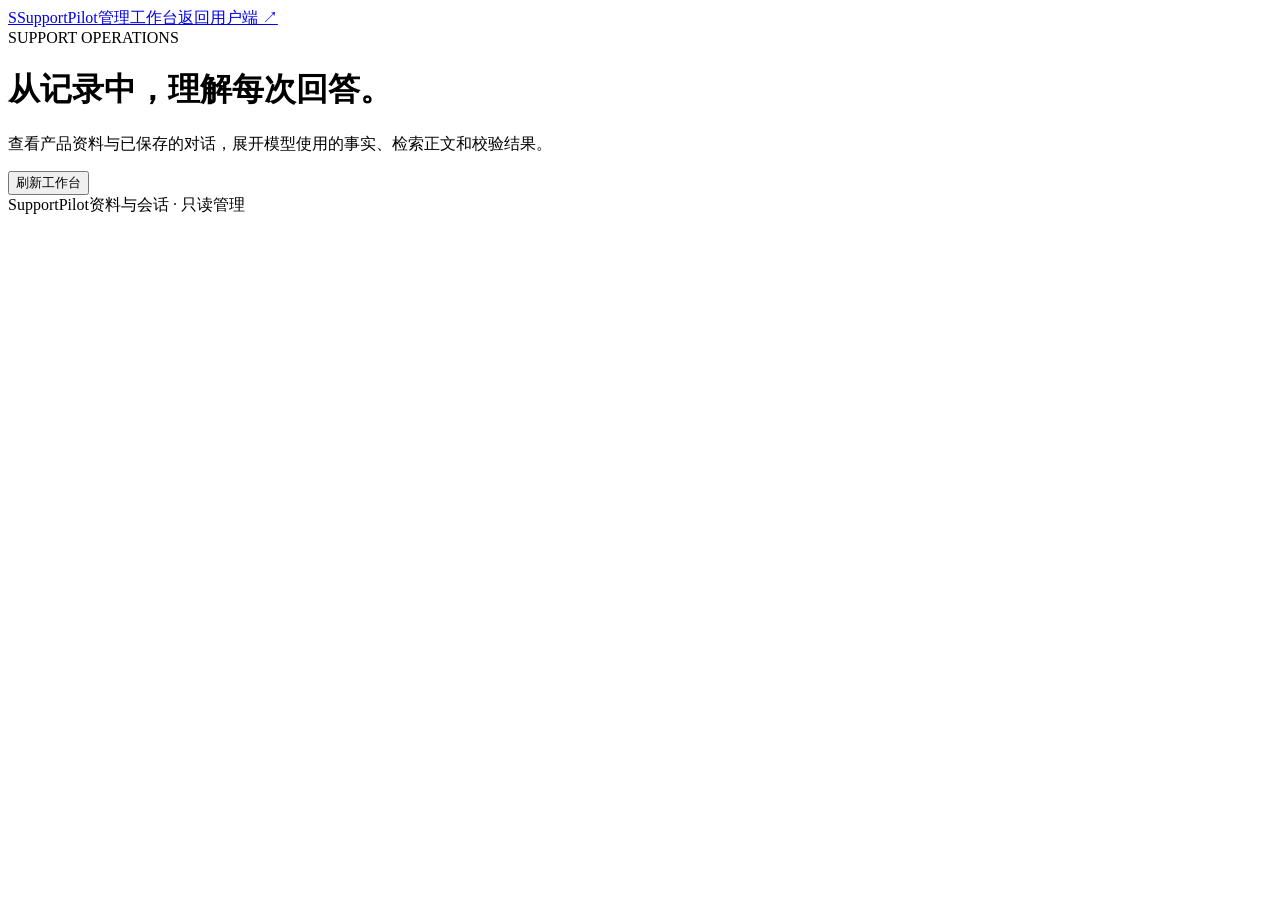
==== supportpilot/web/admin.html @ 0746bece "chore: 管理端" ====
<!doctype html>
<html lang="zh-CN"><head><meta charset="utf-8"><meta name="viewport" content="width=device-width,initial-scale=1"><title>SupportPilot · 管理工作台</title><link rel="stylesheet" href="/static/style.css"><script defer src="/static/admin.js"></script></head>
<body><header><a class="brand" href="/"><span class="logo">S</span>SupportPilot<span class="brand-note">管理工作台</span></a><a class="secondary" href="/">返回用户端 ↗</a></header>
<main class="admin-main"><div class="admin-heading"><div><div class="eyebrow">SUPPORT OPERATIONS</div><h1>从记录中，理解每次回答。</h1><p>查看产品资料与已保存的对话，展开模型使用的事实、检索正文和校验结果。</p></div><button class="secondary" id="refresh">刷新工作台</button></div>
<div id="admin-error" class="admin-panel" role="alert" hidden></div>
<div id="admin-content" hidden>
<section class="admin-panel"><h2>产品资料</h2><p id="index-note"></p><div id="documents" class="document-grid"></div></section>
<section class="admin-panel"><h2>会话记录 <span id="session-count" class="badge"></span></h2><p>仅展示已保存的成功轮次。失败请求仍保留在本地运行日志；语义是否正确需结合正文人工判断。</p><div class="admin-table"><table><thead><tr><th>问题</th><th>用户</th><th>产品</th><th>状态</th><th>操作</th></tr></thead><tbody id="sessions"></tbody></table></div><div class="pager"><button id="previous" class="secondary">上一页</button><span id="page-label"></span><button id="next" class="secondary">下一页</button></div></section>
<section id="trace-panel" class="admin-panel" hidden><h2 id="trace-title">会话轨迹</h2><p>按轮查看：用户反馈 → 状态更新 → 检索 → 回复 → 校验。原始字段仅供管理员查看。</p><div id="trace"></div></section>
</div></main><footer>SupportPilot<span>资料与会话 · 只读管理</span></footer></body></html>
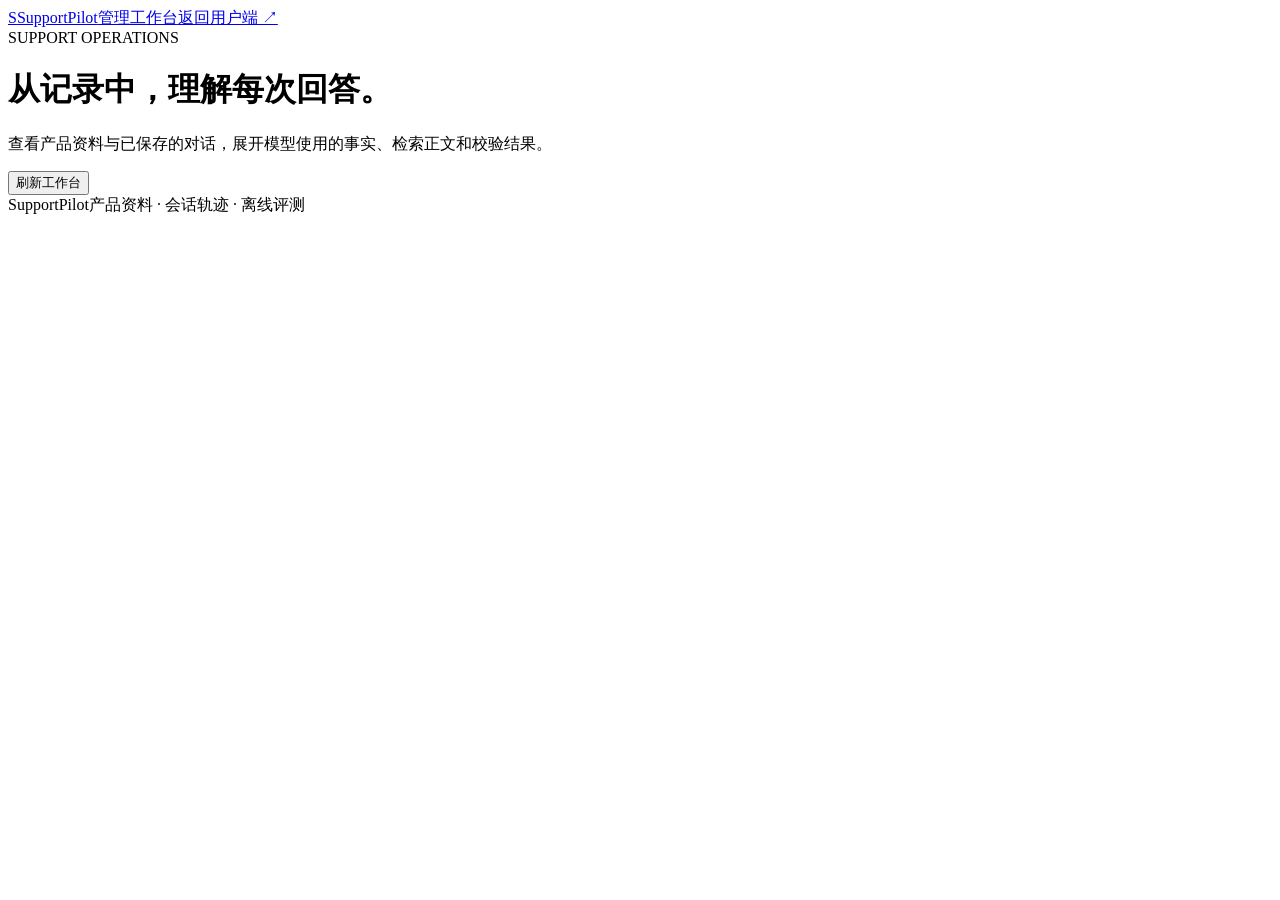
==== commit ad7011fe: "feat: 管理端pdf & eval" ====
--- a/supportpilot/web/admin.html
+++ b/supportpilot/web/admin.html
@@ -5,6 +5,19 @@
 <div id="admin-error" class="admin-panel" role="alert" hidden></div>
 <div id="admin-content" hidden>
 <section class="admin-panel"><h2>产品资料</h2><p id="index-note"></p><div id="documents" class="document-grid"></div></section>
+<section class="admin-panel"><h2>导入产品 PDF</h2><p>填写资料所属产品与适用范围。上传后先预览切块，确认后再请求嵌入并发布；最大 20 MB、500 页，支持可提取文字的 PDF。</p>
+<form id="import-form" class="admin-form"><div class="form-grid">
+<label>产品 ID<input id="import-product" required pattern="[a-z0-9][a-z0-9-]{1,79}" placeholder="例如 tp-link-re315-us-v1" maxlength="80" list="known-products"></label><datalist id="known-products"></datalist>
+<label>文档 ID<input id="import-document" required pattern="[a-z0-9][a-z0-9-]{1,79}" placeholder="同 ID 发布会替换旧文档" maxlength="80"></label>
+<label>产品名称<input id="import-name" required maxlength="80" placeholder="例如 RE315"></label><label>地区 / 硬件版本<input id="import-variant" required maxlength="120" placeholder="例如 TP-Link · 美国地区 · V1"></label>
+<label class="wide">官方资料链接<input id="import-url" type="url" required maxlength="500" placeholder="https://…"></label><label class="wide">适用范围<input id="import-scope" required maxlength="600" placeholder="说明产品型号、地区、硬件版本及资料限制"></label>
+<label>片段长度<input id="import-size" type="number" min="300" max="3000" value="1200" required></label><label>重叠长度<input id="import-overlap" type="number" min="0" max="1000" value="200" required></label>
+<label class="wide">文本型 PDF<input id="import-pdf" type="file" accept="application/pdf,.pdf" required></label></div><button class="primary" type="submit">上传并预览切块</button></form>
+<div id="draft-panel" hidden><p id="draft-summary"></p><div id="draft-chunks"></div><div class="pager"><button id="draft-previous" class="secondary">上一组片段</button><span id="draft-page"></span><button id="draft-next" class="secondary">下一组片段</button></div>
+<label class="consent"><input id="publish-consent" type="checkbox">我已确认资料范围和切块正文，允许将新版本完整语料发送至已配置的嵌入服务并产生调用费用（包括保留的其他文档片段）。</label><button id="publish" class="primary" disabled>入库并发布</button></div></section>
 <section class="admin-panel"><h2>会话记录 <span id="session-count" class="badge"></span></h2><p>仅展示已保存的成功轮次。失败请求仍保留在本地运行日志；语义是否正确需结合正文人工判断。</p><div class="admin-table"><table><thead><tr><th>问题</th><th>用户</th><th>产品</th><th>状态</th><th>操作</th></tr></thead><tbody id="sessions"></tbody></table></div><div class="pager"><button id="previous" class="secondary">上一页</button><span id="page-label"></span><button id="next" class="secondary">下一页</button></div></section>
-<section id="trace-panel" class="admin-panel" hidden><h2 id="trace-title">会话轨迹</h2><p>按轮查看：用户反馈 → 状态更新 → 检索 → 回复 → 校验。原始字段仅供管理员查看。</p><div id="trace"></div></section>
-</div></main><footer>SupportPilot<span>资料与会话 · 只读管理</span></footer></body></html>
+<section id="trace-panel" class="admin-panel" hidden><h2 id="trace-title">会话轨迹</h2><p>按轮查看：用户反馈 → 状态更新 → 检索 → 回复 → 校验。勾选需要评测的轮次（最多 12 轮）。</p><div id="trace"></div>
+<form id="eval-form" class="admin-form"><label>人工预期 / 评审备注<textarea id="eval-notes" maxlength="2000" rows="3" placeholder="记录你期待的行为和需要核查的点，备注保留在报告，不作为裁判标准答案。"></textarea></label><label>评测方式<select id="eval-mode"><option value="inspect">程序检查与报告（无模型调用）</option><option value="judge">程序检查 + 现有模型评审</option></select></label><label id="judge-consent-row" class="consent" hidden><input id="judge-consent" type="checkbox">允许将所选对话、状态和检索正文发送至已配置模型服务，可能产生费用；已检查这些内容适合发送。</label><button class="primary" type="submit">生成所选轮次报告</button></form></section>
+<section class="admin-panel"><h2>入库与评测任务</h2><p>任务状态与报告保留在本地。服务重启导致的中断会明确标记，不会自动重发外部请求。</p><div id="jobs"></div></section>
+<section id="report-panel" class="admin-panel" hidden><h2>评测报告</h2><a id="report-download">下载 Markdown 报告 ↓</a><div id="report-content"></div></section>
+</div></main><footer>SupportPilot<span>产品资料 · 会话轨迹 · 离线评测</span></footer></body></html>
